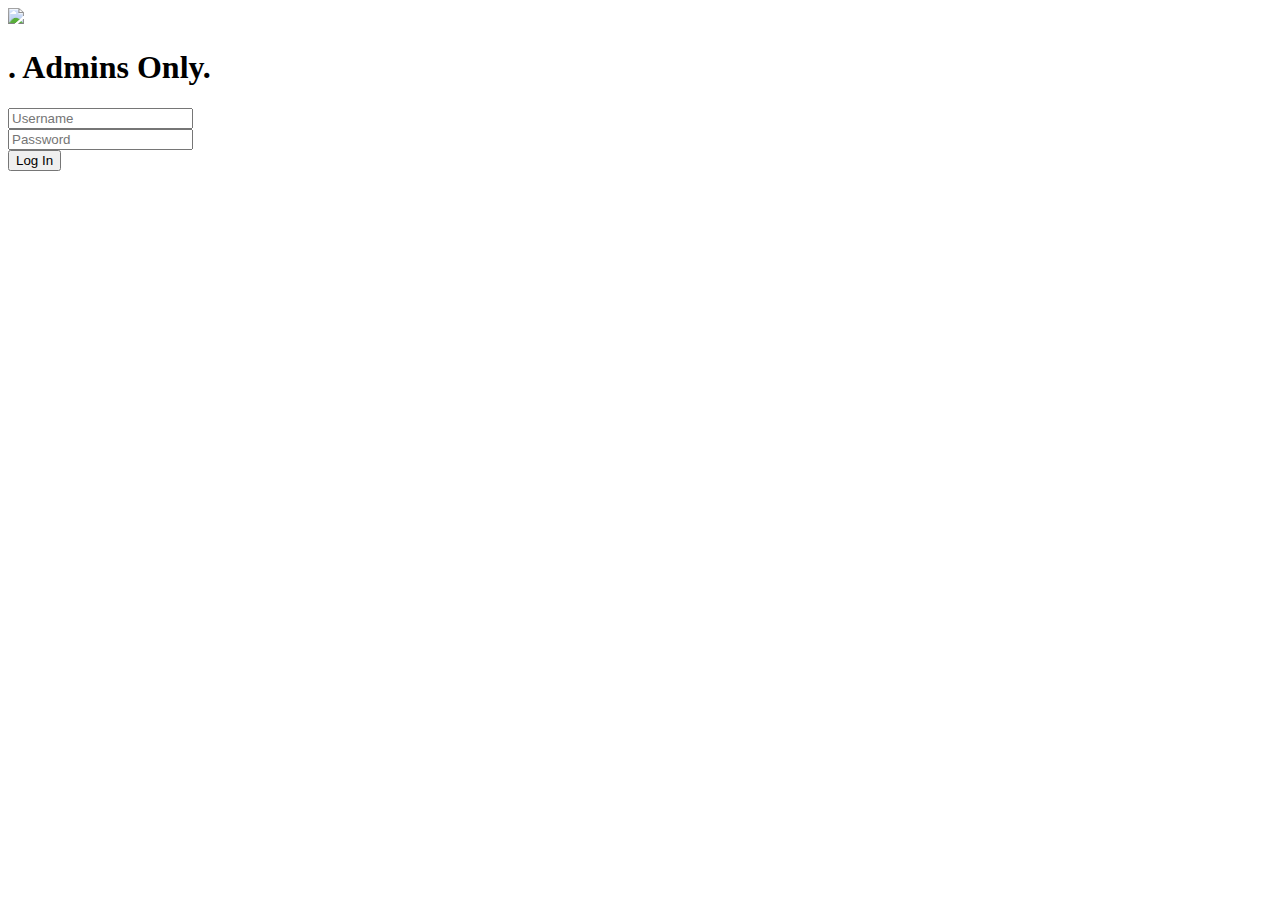
==== admin.html @ 566d3812 "Add files via upload" ====
<!DOCTYPE html>
<html lang="en">
<head>
    <meta charset="UTF-8">
    <meta name="viewport" content="width=device-width, initial-scale=1.0">
    <title>Admin Login</title>
    <link rel="stylesheet" href="styleadmin.css">
</head>
<body>
    <div class='login-box'>
         <img class="logo"src="jpg8cvRHxQ3xu.jpg">
        <h1 class= 'brand'><span>. Admins</span> Only.</h1>

        <div class='textbox'>
            <input type='text' placeholder="Username" name='' value=''>
        </div>
        <div class='textbox'>
            <input type='password' placeholder='Password' name='' value=''>
        </div>
        <input class='btn' type='button' name='' value='Log In' onclick="window.location.href='addup.html';">
    </div>
</body>
</html>
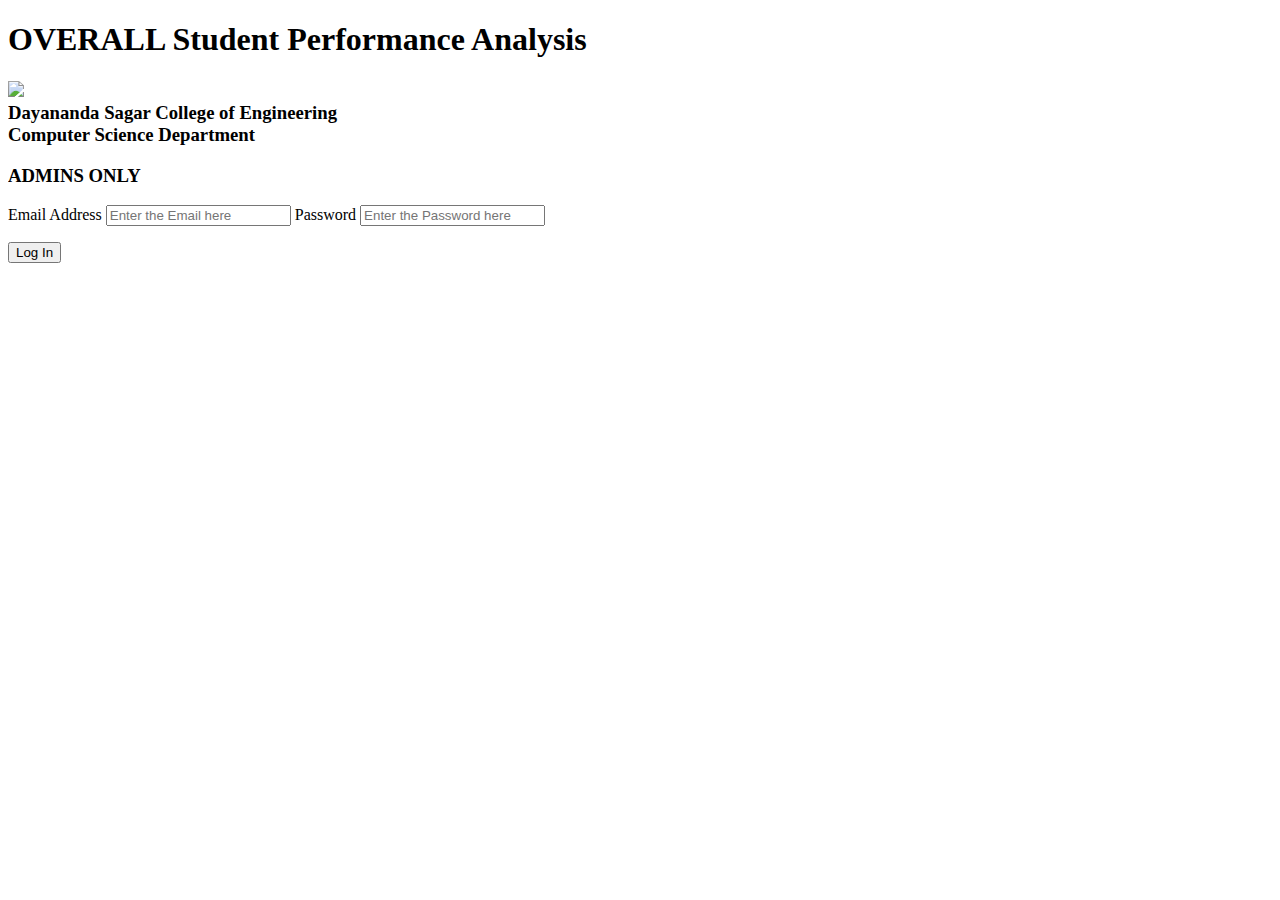
==== commit f1b95666: "Update admin.html" ====
--- a/admin.html
+++ b/admin.html
@@ -1,23 +1,45 @@
 <!DOCTYPE html>
 <html lang="en">
 <head>
-    <meta charset="UTF-8">
-    <meta name="viewport" content="width=device-width, initial-scale=1.0">
-    <title>Admin Login</title>
-    <link rel="stylesheet" href="styleadmin.css">
+  <meta charset="UTF-8">
+  <meta name="viewport" content="width=device-width, initial-scale=1.0">
+  <meta http-equiv="X-UA-Compatible" content="ie=edge">
+  <title>Overall Student Performance Analysis</title>
+  <link href="https://maxcdn.bootstrapcdn.com/font-awesome/4.7.0/css/font-awesome.min.css" rel="stylesheet" integrity="sha384-wvfXpqpZZVQGK6TAh5PVlGOfQNHSoD2xbE+QkPxCAFlNEevoEH3Sl0sibVcOQVnN" crossorigin="anonymous">
+  <link rel="stylesheet" href="https://cdnjs.cloudflare.com/ajax/libs/animate.css/3.5.2/animate.css" />
+  <link rel="stylesheet" href="style.css">
 </head>
 <body>
-    <div class='login-box'>
-         <img class="logo"src="jpg8cvRHxQ3xu.jpg">
-        <h1 class= 'brand'><span>. Admins</span> Only.</h1>
-
-        <div class='textbox'>
-            <input type='text' placeholder="Username" name='' value=''>
-        </div>
-        <div class='textbox'>
-            <input type='password' placeholder='Password' name='' value=''>
-        </div>
-        <input class='btn' type='button' name='' value='Log In' onclick="window.location.href='addup.html';">
+  <div class="container">
+    <h1 class="brand"><span>OVERALL</span> Student Performance Analysis</h1>
+    <div class="wrapper animated bounceInLeft">
+      <div class="college-info">
+        <h3>
+          <img class="logo"src="jpg8cvRHxQ3xu.jpg"> <br>
+           Dayananda Sagar College of Engineering<br>
+             Computer Science Department
+        </h3>
+      </div>
+      <div class="contact">
+        <h3>ADMINS ONLY</h3>
+        <form id="submitUSN">
+          <p>
+            <label>Email Address</label>
+            <input type="text" name="usn" id="usn" placeholder="Enter the Email here">
+            <label>Password</label>
+            <input type="password" name="usn1" id="usn1" placeholder="Enter the Password here">
+          </p>
+          
+          <p class="full">
+            <button class='btnS' onclick="window.location.href='addup.html';">Log In</button>
+          </p> 
+        </form>
+      </div>
     </div>
+  </div>
+<!--    <script src="https://www.gstatic.com/firebasejs/7.11.0/firebase-app.js"></script>  isko comment out kardo-->
+ <script src="main.js"></script> <!--Is line ko rehne do, no use but still keep it or else it's not going to the next page
+  SAMAJHLA PINKY??-->
+  <div class="overlay"></div>
 </body>
-</html>+</html>
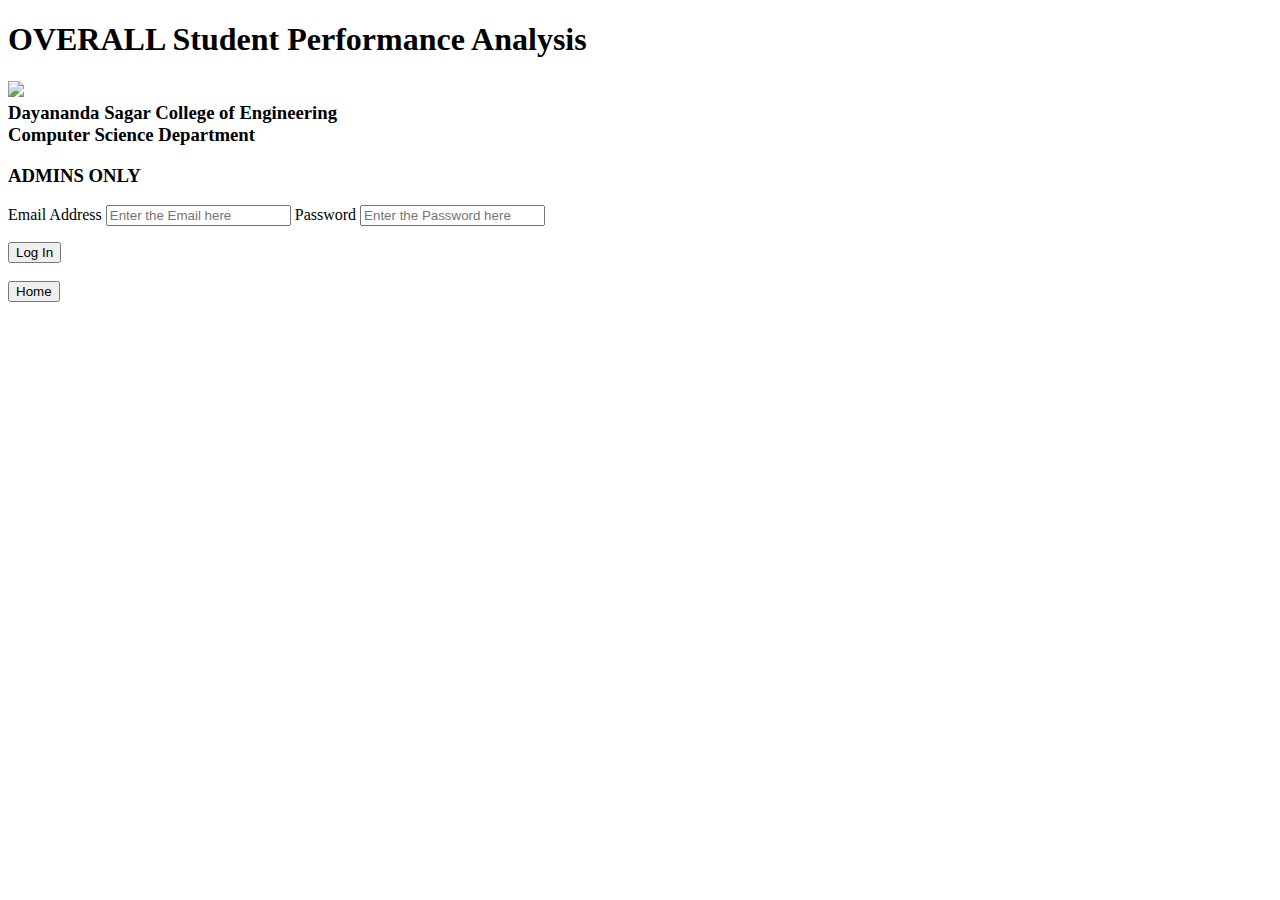
==== commit e56006c2: "Update admin.html" ====
--- a/admin.html
+++ b/admin.html
@@ -32,6 +32,8 @@
           
           <p class="full">
             <button class='btnS' onclick="window.location.href='addup.html';">Log In</button>
+            <br><br>
+            <button class='btnM' onclick="window.location.href='index.html';">Home</button> 
           </p> 
         </form>
       </div>
